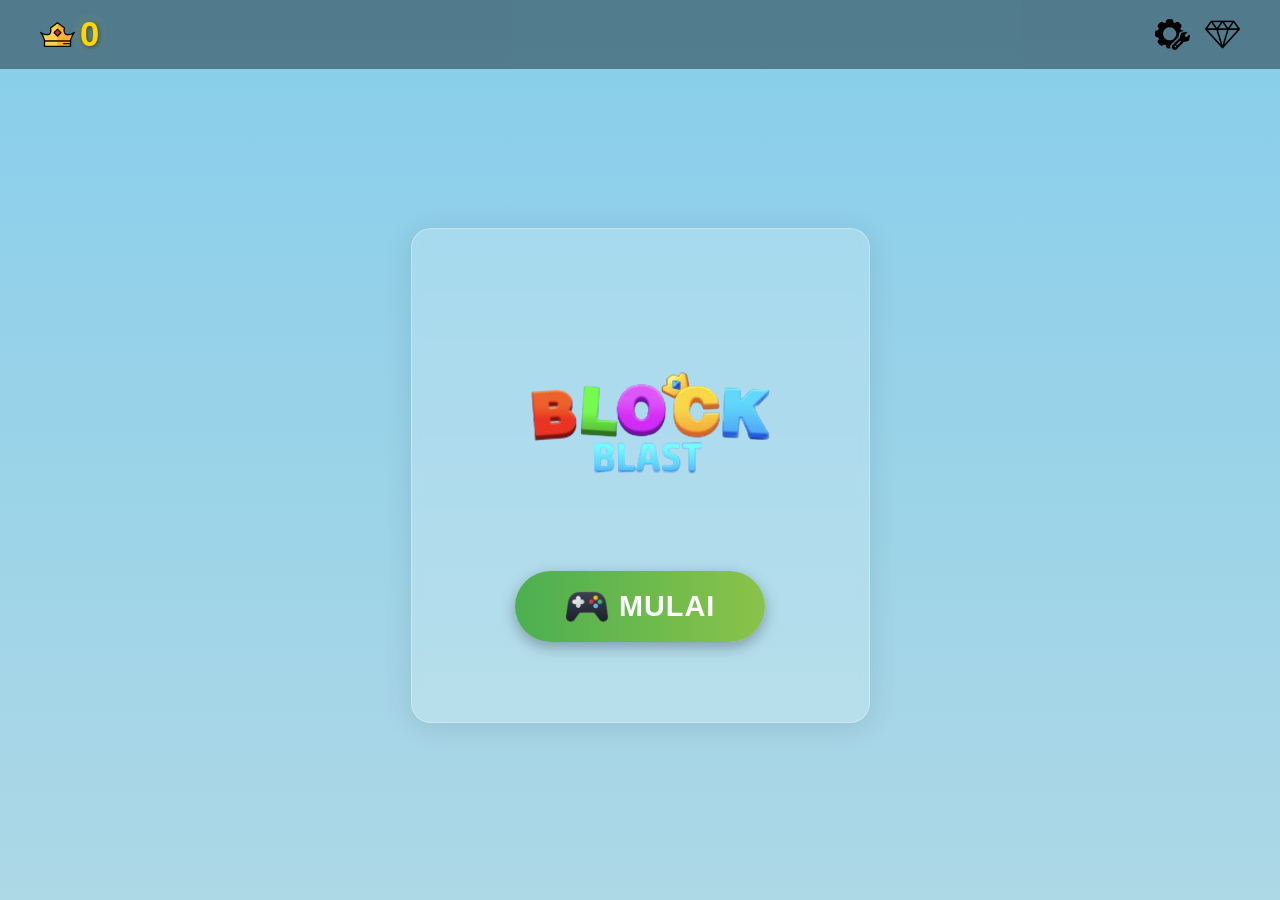
==== index.html @ 2d163d6d "Add files via upload" ====
<!DOCTYPE html>
<html lang="id">
  <head>
    <meta charset="UTF-8" />
    <meta name="viewport" content="width=device-width, initial-scale=1.0" />
    <title>Block Blast Master</title>
    <link rel="stylesheet" href="style-index.css" />
  </head>
  <body>
    <header id="top-bar">
      <div class="top-left-icons">
        <div class="top-icon">
          <img src="assets/images/Crown_Icon.png" alt="Icon Mahkota" />
          <span id="best-score-display-game">0</span>
        </div>
      </div>
      <div class="top-right-icons">
        <div class="top-icon" id="settings-icon-button">
          <img src="assets/images/Settings_Icon.png" alt="Icon Pengaturan" />
        </div>
        <div class="top-currency">
          <img src="assets/images/Diamond_Icon.png" alt="Icon Diamond" />
        </div>
      </div>
    </header>

    <main id="main-menu">
      <div id="central-box">
        <div id="game-logo-central" class="hidden">
          <img
            src="assets/images/block_blast_logo.png"
            alt="Logo Game Block Blast Master"
          />
        </div>
        <button id="start-game-button" class="hidden">
          <img src="assets/images/play.png" alt="Main Game" />
          <span>Mulai</span>
        </button>
      </div>
      <div class="menu-bottom-graphics"></div>
    </main>

    <div id="settings-modal" class="modal-overlay hidden">
      <div class="modal-content">
        <h2>Pengaturan Suara</h2>
        <div class="setting-item">
          <img src="assets/images/music_icon.png" alt="Icon Musik" />
          <label for="music-volume">Musik:</label>
          <input
            type="range"
            id="music-volume"
            min="0"
            max="1"
            step="0.01"
            value="0.5"
          />
        </div>
        <div class="setting-item">
          <img src="assets/images/sfx_icon.png" alt="Icon Efek Suara" />
          <label for="sfx-volume">Efek Suara:</label>
          <input
            type="range"
            id="sfx-volume"
            min="0"
            max="1"
            step="0.01"
            value="0.5"
          />
        </div>
        <button id="close-settings-modal">Tutup</button>
      </div>
    </div>

    <audio id="click-sound" src="assets/audio/click.mp3" preload="auto"></audio>
    <audio
      id="background-music"
      src="assets/audio/background_music.mp3"
      loop
      autoplay
    ></audio>

    <script src="script-index.js"></script>
  </body>
</html>
---- style-index.css ----
/* style-index.css */

/* Pengaturan dasar untuk seluruh halaman */
body {
  margin: 0;
  font-family: "Segoe UI", Tahoma, Geneva, Verdana, sans-serif;
  display: flex;
  flex-direction: column;
  min-height: 100vh; /* Memastikan body mengisi seluruh tinggi viewport */
  background: linear-gradient(
    to bottom,
    #87ceeb,
    #add8e6
  ); /* Contoh background */
  overflow: hidden; /* Mencegah scroll yang tidak perlu */
}

/* --- Top Bar --- */
#top-bar {
  display: flex;
  justify-content: space-between; /* Menjaga jarak antar elemen (kiri & kanan) */
  align-items: center;
  padding: 10px 20px;
  background-color: rgba(0, 0, 0, 0.4); /* Background semi-transparan */
  color: white;
  font-weight: bold;
  font-size: 1.1em;
  position: fixed; /* Tetap di atas */
  width: 100%;
  box-sizing: border-box; /* Padding dihitung dalam lebar */
  z-index: 10; /* Pastikan di atas elemen lain */
}

/* Mengatur grup ikon di kiri dan kanan */
.top-left-icons,
.top-right-icons {
  display: flex;
  align-items: center;
  gap: 15px; /* Jarak antar grup ikon (bisa disesuaikan) */
}

.top-icon,
.top-currency {
  display: flex;
  align-items: center;
  gap: 5px; /* Jarak antara ikon dan teks/angka */
}

.top-icon img,
.top-currency img {
  height: 30px; /* Ukuran default ikon di top bar */
  width: auto;
}

/* Gaya untuk tampilan skor terbaik di halaman utama */
#best-score-display-game {
  font-size: 1.6em; /* Buat lebih besar dari font-size top-bar default */
  color: #ffd700; /* Warna emas */
  font-weight: bold;
  /* Efek bayangan teks untuk menonjolkan */
  text-shadow: 1px 1px 5px rgba(0, 0, 0, 0.5), 0 0 10px rgba(255, 215, 0, 0.3);
}

/* --- Main Menu --- */
#main-menu {
  flex-grow: 1; /* Memastikan main-menu mengisi sisa ruang vertikal */
  display: flex;
  flex-direction: column;
  justify-content: center; /* Pusatkan konten secara vertikal */
  align-items: center; /* Pusatkan konten secara horizontal */
  text-align: center;
  padding-top: 80px; /* Memberi ruang agar tidak tertutup top-bar */
  position: relative; /* Untuk positioning elemen di dalamnya */
  z-index: 1;
}

#central-box {
  background-color: rgba(255, 255, 255, 0.2); /* Background semi-transparan */
  padding: 30px; /* Padding default untuk mobile */
  border-radius: 20px;
  backdrop-filter: blur(5px); /* Efek blur untuk background */
  box-shadow: 0 4px 30px rgba(0, 0, 0, 0.1);
  border: 1px solid rgba(255, 255, 255, 0.3);
  display: flex;
  flex-direction: column;
  align-items: center;
  gap: 30px; /* Jarak antara logo dan tombol */
  max-width: 90%; /* Agar tidak terlalu lebar di mobile */
  margin-top: -30px; /* Mengangkat sedikit ke atas agar lebih pas di tengah */
}

#game-logo-central {
  position: relative; /* Penting untuk animasi floating */
  transition: none; /* Reset transisi default agar tidak bentrok dengan animasi */
}

#game-logo-central.hidden {
  opacity: 0;
  transform: translateY(20px);
  transition: opacity 1s ease-out, transform 1s ease-out; /* Transisi untuk fade-in awal */
}

#game-logo-central.visible {
  opacity: 1;
  transform: translateY(0);
  animation: floating 3s ease-in-out infinite; /* Animasi mengambang */
}

#game-logo-central img {
  width: 100%; /* Agar gambar logo mengisi lebar container */
  max-width: 300px; /* Ukuran maksimum untuk gambar logo (akan di-override oleh media query) */
  height: auto;
  display: block; /* Menghilangkan margin bawah default gambar */
  margin-bottom: 0; /* Tidak ada teks di bawahnya, jadi margin bisa 0 */
}

#start-game-button {
  background: linear-gradient(to right, #4caf50, #8bc34a); /* Gradien hijau */
  color: white;
  border: none;
  padding: 15px 40px;
  border-radius: 50px; /* Bentuk kapsul */
  font-size: 1.5em;
  font-weight: bold;
  cursor: pointer;
  display: flex;
  align-items: center;
  gap: 10px;
  box-shadow: 0 5px 15px rgba(0, 0, 0, 0.3);
  /* Pertahankan transisi untuk hover dan tambahkan untuk fade-in */
  transition: transform 0.3s ease-out, box-shadow 0.3s ease-out,
    opacity 1s ease-out, transform 1s ease-out;
  text-transform: uppercase;
  letter-spacing: 1px;
}

#start-game-button.hidden {
  opacity: 0;
  transform: translateY(20px);
}

#start-game-button.visible {
  opacity: 1;
  transform: translateY(0);
}

#start-game-button img {
  height: 30px; /* Ukuran ikon play */
  width: auto;
}

#start-game-button:hover {
  transform: translateY(-5px) scale(1.05); /* Naik sedikit dan membesar */
  box-shadow: 0 10px 25px rgba(0, 0, 0, 0.4);
}

#start-game-button:active {
  transform: translateY(0); /* Efek saat diklik */
  box-shadow: 0 2px 5px rgba(0, 0, 0, 0.2);
}

.menu-bottom-graphics {
  width: 100%;
  height: 150px; /* Tinggi grafis bawah */
  /* Ganti dengan URL gambar grafis bawah yang kamu punya */
  background: url("../assets/images/menu_bottom_graphic.png") no-repeat center
    bottom;
  background-size: cover; /* Menutupi area */
  position: absolute;
  bottom: 0;
  left: 0;
  z-index: 0; /* Pastikan di belakang elemen lain */
  pointer-events: none; /* Agar tidak menghalangi interaksi */
}

/* --- Animasi Kustom --- */

/* Animasi mengambang (floating) untuk logo */
@keyframes floating {
  0% {
    transform: translateY(0px);
  }
  50% {
    transform: translateY(-10px); /* Bergerak 10px ke atas */
  }
  100% {
    transform: translateY(0px);
  }
}

/* --- Pop-up Pengaturan (Settings Modal) --- */
.modal-overlay {
  position: fixed; /* Tetap di atas semua */
  top: 0;
  left: 0;
  width: 100%;
  height: 100%;
  background-color: rgba(0, 0, 0, 0.7); /* Latar belakang gelap transparan */
  display: flex;
  justify-content: center;
  align-items: center;
  z-index: 1000; /* Pastikan di atas elemen lain */
  opacity: 1; /* Default visible untuk transisi */
  visibility: visible; /* Default visible untuk transisi */
  transition: opacity 0.3s ease, visibility 0.3s ease; /* Animasi fade */
}

.modal-overlay.hidden {
  opacity: 0;
  visibility: hidden;
}

.modal-content {
  background: linear-gradient(
    to bottom right,
    #f0f0f0,
    #e0e0e0
  ); /* Latar belakang modal */
  padding: 30px;
  border-radius: 20px;
  box-shadow: 0 10px 30px rgba(0, 0, 0, 0.5);
  text-align: center;
  max-width: 400px;
  width: 90%;
  transform: translateY(0); /* Default position for transition */
  transition: transform 0.3s ease, opacity 0.3s ease;
  border: 2px solid rgba(255, 255, 255, 0.5); /* Border sedikit transparan */
}

.modal-overlay.hidden .modal-content {
  transform: translateY(-50px); /* Bergeser ke atas saat tersembunyi */
  opacity: 0;
}

.modal-content h2 {
  color: #333;
  margin-bottom: 25px;
  font-size: 1.8em;
  text-shadow: 1px 1px 2px rgba(255, 255, 255, 0.5);
}

.setting-item {
  display: flex;
  align-items: center;
  gap: 15px;
  margin-bottom: 20px;
  background-color: rgba(255, 255, 255, 0.6);
  padding: 10px 15px;
  border-radius: 10px;
  box-shadow: inset 0 1px 5px rgba(0, 0, 0, 0.1);
}

.setting-item img {
  height: 35px; /* Ukuran ikon di pengaturan */
  width: auto;
}

.setting-item label {
  flex-shrink: 0; /* Mencegah label menyusut */
  font-size: 1.1em;
  font-weight: bold;
  color: #555;
  min-width: 60px; /* Lebar minimum untuk label */
  text-align: left;
}

.setting-item input[type="range"] {
  flex-grow: 1; /* Memastikan slider mengisi ruang yang tersisa */
  -webkit-appearance: none; /* Hapus gaya default browser */
  appearance: none;
  width: 100%;
  height: 10px; /* Tinggi slider track */
  background: #d3d3d3; /* Warna track */
  outline: none;
  opacity: 0.8;
  transition: opacity 0.2s;
  border-radius: 5px;
}

.setting-item input[type="range"]:hover {
  opacity: 1;
}

/* Style untuk "thumb" (handle) slider */
.setting-item input[type="range"]::-webkit-slider-thumb {
  -webkit-appearance: none;
  appearance: none;
  width: 25px; /* Ukuran thumb */
  height: 25px;
  border-radius: 50%; /* Bentuk bulat */
  background: #4caf50; /* Warna thumb */
  cursor: pointer;
  box-shadow: 0 2px 5px rgba(0, 0, 0, 0.3);
  border: 2px solid white;
}

.setting-item input[type="range"]::-moz-range-thumb {
  width: 25px;
  height: 25px;
  border-radius: 50%;
  background: #4caf50;
  cursor: pointer;
  box-shadow: 0 2px 5px rgba(0, 0, 0, 0.3);
  border: 2px solid white;
}

#close-settings-modal {
  background: linear-gradient(
    to right,
    #ff6f61,
    #ff9c70
  ); /* Warna merah/oranye */
  color: white;
  border: none;
  padding: 12px 30px;
  border-radius: 25px;
  font-size: 1.1em;
  font-weight: bold;
  cursor: pointer;
  box-shadow: 0 4px 15px rgba(0, 0, 0, 0.2);
  transition: transform 0.2s ease, box-shadow 0.2s ease;
  margin-top: 15px;
}

#close-settings-modal:hover {
  transform: translateY(-2px);
  box-shadow: 0 6px 20px rgba(0, 0, 0, 0.3);
}

/* --- Media Queries untuk Responsivitas --- */

/* Pengaturan untuk Layar yang Lebih Lebar (Desktop/Tablet Lanskap) */
@media (min-width: 768px) {
  #top-bar {
    padding: 15px 40px;
    font-size: 1.2em;
  }

  .top-icon img,
  .top-currency img {
    height: 35px;
  }

  #best-score-display-game {
    font-size: 1.8em; /* Ukuran lebih besar untuk desktop */
  }

  #central-box {
    padding: 60px; /* Diperbesar dari 50px */
    gap: 50px; /* Diperbesar dari 40px, untuk jarak logo dan tombol */
    max-width: 600px; /* Diperbesar dari 500px */
  }

  #game-logo-central img {
    max-width: 450px; /* Diperbesar dari 400px agar proporsional */
  }

  #start-game-button {
    padding: 18px 50px;
    font-size: 1.8em;
  }

  #start-game-button img {
    height: 35px;
  }

  /* Media query untuk pop-up di desktop */
  .modal-content {
    padding: 40px;
    max-width: 500px;
  }
  .modal-content h2 {
    font-size: 2.2em;
  }
  .setting-item {
    gap: 20px;
    padding: 15px 20px;
  }
  .setting-item img {
    height: 40px;
  }
  .setting-item label {
    font-size: 1.2em;
    min-width: 80px;
  }
  .setting-item input[type="range"] {
    height: 12px;
  }
  .setting-item input[type="range"]::-webkit-slider-thumb,
  .setting-item input[type="range"]::-moz-range-thumb {
    width: 30px;
    height: 30px;
  }
  #close-settings-modal {
    padding: 15px 35px;
    font-size: 1.2em;
  }
}

/* Pengaturan untuk Layar Sangat Lebar (Opsional, untuk Monitor Besar) */
@media (min-width: 1200px) {
  #central-box {
    padding: 80px; /* Diperbesar dari 50px */
    max-width: 750px; /* Diperbesar dari 600px */
  }

  #game-logo-central img {
    max-width: 600px; /* Diperbesar dari 500px */
  }
}

/* Pengaturan untuk Layar Kecil (Mobile Potrait) */
@media (max-width: 480px) {
  #top-bar {
    padding: 8px 15px;
    font-size: 1em;
  }

  .top-icon img,
  .top-currency img {
    height: 25px;
  }

  #best-score-display-game {
    font-size: 1.4em; /* Ukuran disesuaikan untuk mobile */
  }

  #central-box {
    padding: 25px; /* Sedikit diperbesar dari 20px */
    gap: 25px; /* Sedikit diperbesar dari 20px */
    /* max-width tetap 90% */
  }

  #game-logo-central img {
    max-width: 280px; /* Sedikit diperbesar dari 250px */
  }

  #start-game-button {
    padding: 12px 30px;
    font-size: 1.3em;
  }

  #start-game-button img {
    height: 25px;
  }

  .menu-bottom-graphics {
    height: 100px;
  }

  /* Media query untuk pop-up di mobile */
  .modal-content {
    padding: 20px;
    max-width: 300px; /* Batasi lebar di mobile */
  }
  .modal-content h2 {
    font-size: 1.5em;
    margin-bottom: 20px;
  }
  .setting-item {
    gap: 10px;
    padding: 8px 10px;
  }
  .setting-item img {
    height: 30px;
  }
  .setting-item label {
    font-size: 1em;
    min-width: 50px;
  }
  .setting-item input[type="range"] {
    height: 8px;
  }
  .setting-item input[type="range"]::-webkit-slider-thumb,
  .setting-item input[type="range"]::-moz-range-thumb {
    width: 20px;
    height: 20px;
  }
  #close-settings-modal {
    padding: 10px 25px;
    font-size: 1em;
  }
}
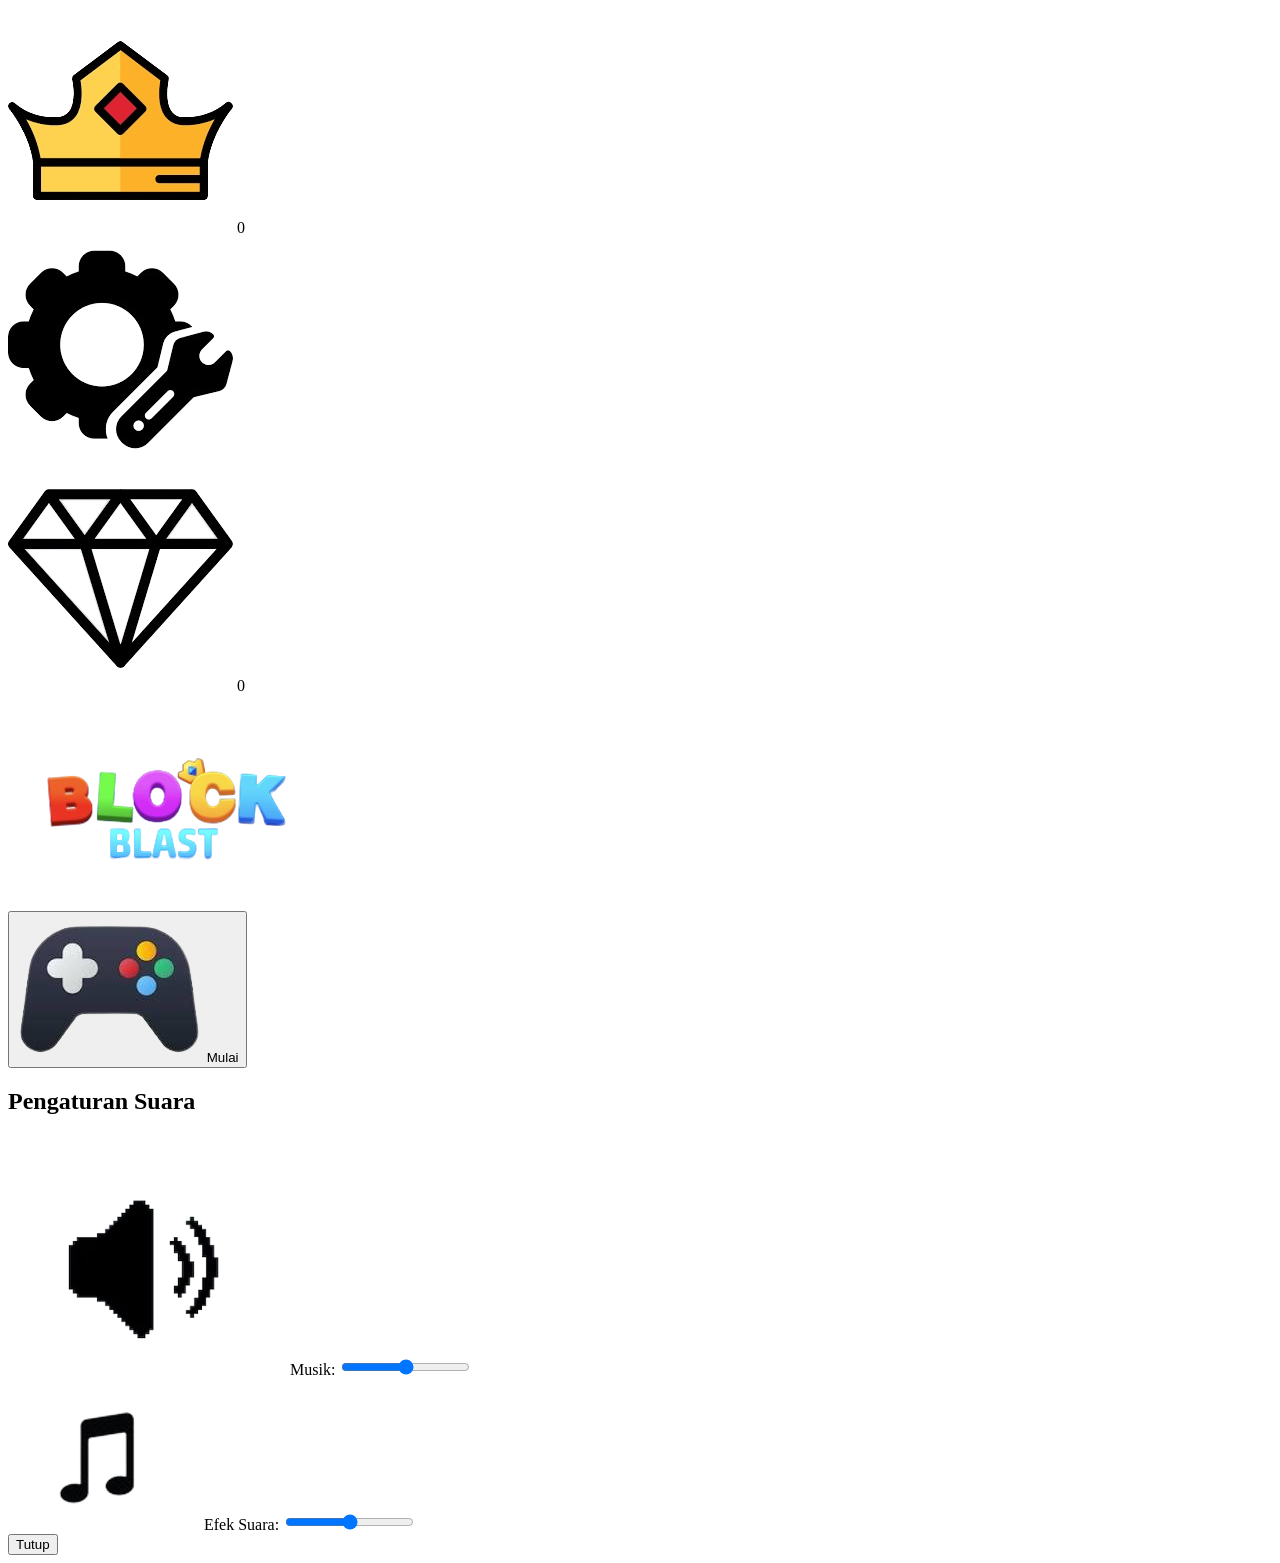
==== commit 646a0c80: "Update HTML title and link stylesheet" ====
--- a/index.html
+++ b/index.html
@@ -3,15 +3,15 @@
   <head>
     <meta charset="UTF-8" />
     <meta name="viewport" content="width=device-width, initial-scale=1.0" />
-    <title>Block Blast Master</title>
-    <link rel="stylesheet" href="style-index.css" />
+    <title>Block Blast Master | Menu Utama</title>
+    <link rel="stylesheet" href="styles.css" />
   </head>
   <body>
     <header id="top-bar">
       <div class="top-left-icons">
         <div class="top-icon">
-          <img src="assets/images/Crown_Icon.png" alt="Icon Mahkota" />
-          <span id="best-score-display-game">0</span>
+          <img src="assets/images/Crown_Icon.png" alt="Icon Mahkota Skor Terbaik" />
+          <span id="best-score-display">0</span>
         </div>
       </div>
       <div class="top-right-icons">
@@ -20,6 +20,7 @@
         </div>
         <div class="top-currency">
           <img src="assets/images/Diamond_Icon.png" alt="Icon Diamond" />
+          <span id="diamond-count">0</span>
         </div>
       </div>
     </header>
@@ -72,13 +73,8 @@
     </div>
 
     <audio id="click-sound" src="assets/audio/click.mp3" preload="auto"></audio>
-    <audio
-      id="background-music"
-      src="assets/audio/background_music.mp3"
-      loop
-      autoplay
-    ></audio>
+    <audio id="background-music" src="assets/audio/background_music.mp3" loop preload="auto"></audio>
 
-    <script src="script-index.js"></script>
+    <script src="script.js"></script>
   </body>
 </html>
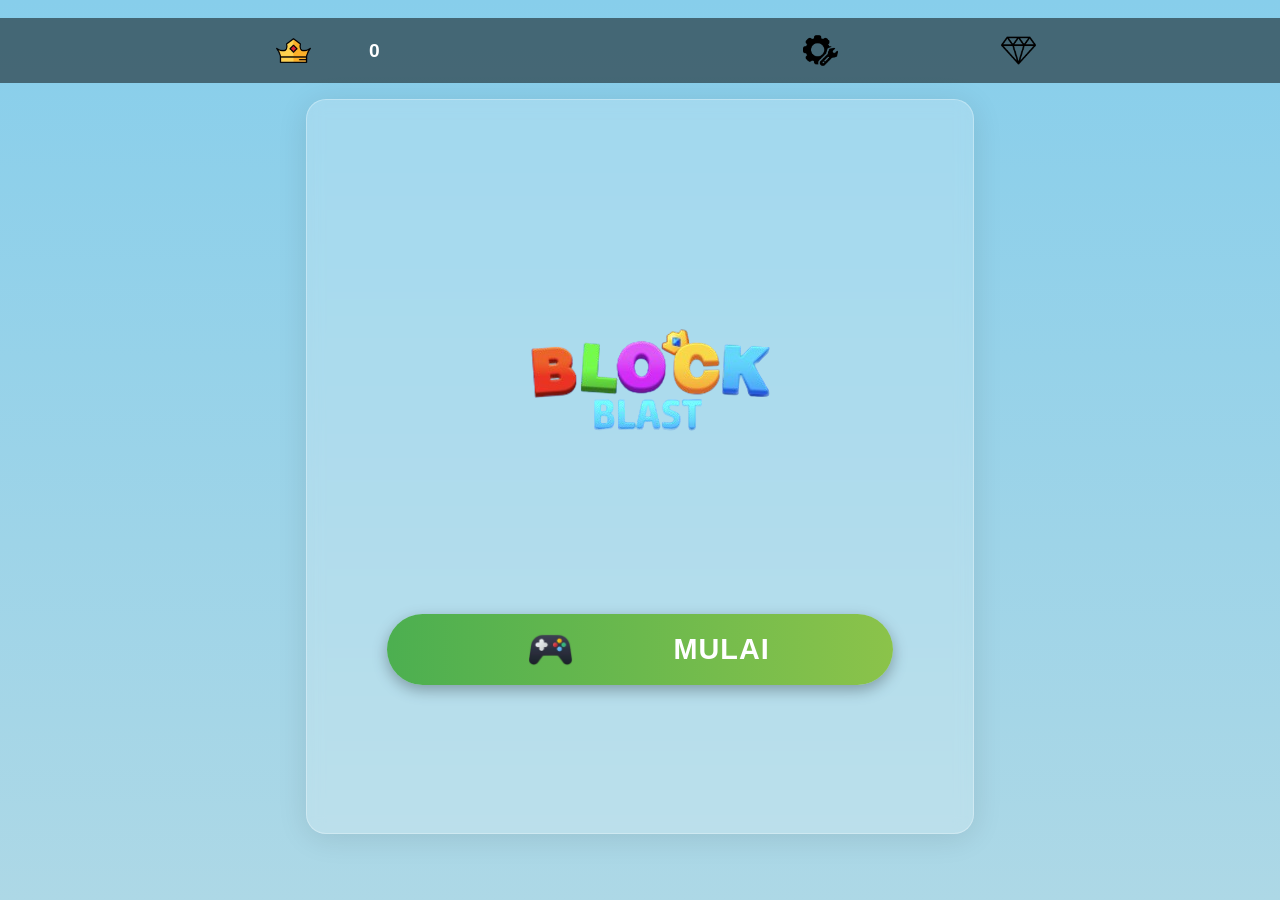
==== commit e91cca97: "Update index.html" ====
--- a/index.html
+++ b/index.html
@@ -1,80 +1,84 @@
 <!DOCTYPE html>
 <html lang="id">
-  <head>
-    <meta charset="UTF-8" />
-    <meta name="viewport" content="width=device-width, initial-scale=1.0" />
-    <title>Block Blast Master | Menu Utama</title>
-    <link rel="stylesheet" href="styles.css" />
-  </head>
-  <body>
-    <header id="top-bar">
-      <div class="top-left-icons">
-        <div class="top-icon">
-          <img src="assets/images/Crown_Icon.png" alt="Icon Mahkota Skor Terbaik" />
-          <span id="best-score-display">0</span>
-        </div>
-      </div>
-      <div class="top-right-icons">
-        <div class="top-icon" id="settings-icon-button">
-          <img src="assets/images/Settings_Icon.png" alt="Icon Pengaturan" />
-        </div>
-        <div class="top-currency">
-          <img src="assets/images/Diamond_Icon.png" alt="Icon Diamond" />
-          <span id="diamond-count">0</span>
-        </div>
-      </div>
-    </header>
+  <head>
+    <meta charset="UTF-8" />
+    <meta name="viewport" content="width=device-width, initial-scale=1.0" />
+    <title>Block Blast Master</title>
+    <link rel="stylesheet" href="style-index.css" />
+  </head>
+  <body>
+    <header id="top-bar">
+      <div class="top-left-icons">
+        <div class="top-icon">
+          <img src="assets/images/Crown_Icon.png" alt="Icon Mahkota" />
+          <span id="best-score-display-game">0</span>
+        </div>
+      </div>
+      <div class="top-right-icons">
+        <div class="top-icon" id="settings-icon-button">
+          <img src="assets/images/Settings_Icon.png" alt="Icon Pengaturan" />
+        </div>
+        <div class="top-currency">
+          <img src="assets/images/Diamond_Icon.png" alt="Icon Diamond" />
+        </div>
+      </div>
+    </header>
 
-    <main id="main-menu">
-      <div id="central-box">
-        <div id="game-logo-central" class="hidden">
-          <img
-            src="assets/images/block_blast_logo.png"
-            alt="Logo Game Block Blast Master"
-          />
-        </div>
-        <button id="start-game-button" class="hidden">
-          <img src="assets/images/play.png" alt="Main Game" />
-          <span>Mulai</span>
-        </button>
-      </div>
-      <div class="menu-bottom-graphics"></div>
-    </main>
+    <main id="main-menu">
+      <div id="central-box">
+        <div id="game-logo-central" class="hidden">
+          <img
+            src="assets/images/block_blast_logo.png"
+            alt="Logo Game Block Blast Master"
+          />
+        </div>
+        <button id="start-game-button" class="hidden">
+          <img src="assets/images/play.png" alt="Main Game" />
+          <span>Mulai</span>
+        </button>
+      </div>
+      <div class="menu-bottom-graphics"></div>
+    </main>
 
-    <div id="settings-modal" class="modal-overlay hidden">
-      <div class="modal-content">
-        <h2>Pengaturan Suara</h2>
-        <div class="setting-item">
-          <img src="assets/images/music_icon.png" alt="Icon Musik" />
-          <label for="music-volume">Musik:</label>
-          <input
-            type="range"
-            id="music-volume"
-            min="0"
-            max="1"
-            step="0.01"
-            value="0.5"
-          />
-        </div>
-        <div class="setting-item">
-          <img src="assets/images/sfx_icon.png" alt="Icon Efek Suara" />
-          <label for="sfx-volume">Efek Suara:</label>
-          <input
-            type="range"
-            id="sfx-volume"
-            min="0"
-            max="1"
-            step="0.01"
-            value="0.5"
-          />
-        </div>
-        <button id="close-settings-modal">Tutup</button>
-      </div>
-    </div>
+    <div id="settings-modal" class="modal-overlay hidden">
+      <div class="modal-content">
+        <h2>Pengaturan Suara</h2>
+        <div class="setting-item">
+          <img src="assets/images/music_icon.png" alt="Icon Musik" />
+          <label for="music-volume">Musik:</label>
+          <input
+            type="range"
+            id="music-volume"
+            min="0"
+            max="1"
+            step="0.01"
+            value="0.5"
+          />
+        </div>
+        <div class="setting-item">
+          <img src="assets/images/sfx_icon.png" alt="Icon Efek Suara" />
+          <label for="sfx-volume">Efek Suara:</label>
+          <input
+            type="range"
+            id="sfx-volume"
+            min="0"
+            max="1"
+            step="0.01"
+            value="0.5"
+          />
+        </div>
+        <button id="close-settings-modal">Tutup</button>
+      </div>
+    </div>
 
-    <audio id="click-sound" src="assets/audio/click.mp3" preload="auto"></audio>
-    <audio id="background-music" src="assets/audio/background_music.mp3" loop preload="auto"></audio>
+    <audio id="click-sound" src="assets/audio/click.mp3" preload="auto"></audio>
+    <audio
+      id="background-music"
+      src="assets/audio/background_music.mp3"
+      loop
+      autoplay
+    ></audio>
 
-    <script src="script.js"></script>
-  </body>
+    <script src="script-index.js"></script>
+  </body>
 </html>
--- a/style-index.css
+++ b/style-index.css
@@ -0,0 +1,478 @@
+/* -------------------------------------------------------------------------- */
+/* --- 1. PENGATURAN DASAR & GLOBAL --- */
+/* -------------------------------------------------------------------------- */
+body {
+  margin: 0;
+  /* Font Family: Ganti dengan font kustom jika Anda memilikinya (misalnya 'PixelFont', sans-serif) */
+  font-family: "Segoe UI", Tahoma, Geneva, Verdana, sans-serif;
+  display: flex;
+  flex-direction: column;
+  min-height: 100vh;
+  /* Latar Belakang: Gradien Biru Muda (khas sky/clean look) */
+  background: linear-gradient(
+    to bottom,
+    #87ceeb,
+    #add8e6
+  ); 
+  overflow: hidden; /* Mencegah scroll yang tidak perlu */
+  color: #333; /* Warna teks default */
+}
+
+/* Kelas Utilitas */
+.hidden {
+  display: none !important; /* Penting: Menyembunyikan elemen secara total dari tata letak */
+}
+
+/* -------------------------------------------------------------------------- */
+/* --- 2. TOP BAR (Header) --- */
+/* -------------------------------------------------------------------------- */
+#top-bar {
+  display: flex;
+  justify-content: space-between;
+  align-items: center;
+  padding: 10px 20px;
+  background-color: rgba(0, 0, 0, 0.5); /* Lebih gelap sedikit untuk kontras */
+  color: white;
+  font-weight: bold;
+  font-size: 1.1em;
+  position: fixed;
+  width: 100%;
+  box-sizing: border-box;
+  z-index: 10;
+}
+
+.top-left-icons,
+.top-right-icons {
+  display: flex;
+  align-items: center;
+  gap: 15px;
+}
+
+.top-icon,
+.top-currency {
+  display: flex;
+  align-items: center;
+  gap: 5px;
+}
+
+.top-icon img,
+.top-currency img {
+  height: 30px;
+  width: auto;
+}
+
+/* Efek pointer pada elemen yang dapat diklik */
+#settings-icon-button {
+  cursor: pointer;
+  transition: opacity 0.2s;
+}
+
+#settings-icon-button:hover {
+  opacity: 0.8;
+}
+
+/* Gaya untuk tampilan Skor Terbaik */
+#best-score-display { /* ID disesuaikan dengan HTML yang baru */
+  font-size: 1.6em;
+  color: #ffd700; /* Warna Emas */
+  font-weight: bold;
+  text-shadow: 1px 1px 5px rgba(0, 0, 0, 0.5), 0 0 10px rgba(255, 215, 0, 0.3);
+}
+
+/* Gaya untuk tampilan Jumlah Diamond */
+#diamond-count { /* Kelas/ID baru sesuai HTML */
+  font-size: 1.2em;
+  color: #a0f0ff; /* Warna Biru muda berkilauan */
+  font-weight: bold;
+}
+
+
+/* -------------------------------------------------------------------------- */
+/* --- 3. MAIN MENU --- */
+/* -------------------------------------------------------------------------- */
+#main-menu {
+  flex-grow: 1;
+  display: flex;
+  flex-direction: column;
+  justify-content: center;
+  align-items: center;
+  padding-top: 80px;
+  position: relative;
+  z-index: 1;
+}
+
+#central-box {
+  /* Efek Glassmorphism */
+  background-color: rgba(255, 255, 255, 0.2);
+  padding: 30px;
+  border-radius: 20px;
+  backdrop-filter: blur(8px); /* Meningkatkan sedikit efek blur */
+  box-shadow: 0 4px 30px rgba(0, 0, 0, 0.1);
+  border: 1px solid rgba(255, 255, 255, 0.3);
+  
+  display: flex;
+  flex-direction: column;
+  align-items: center;
+  gap: 30px;
+  max-width: 90%;
+  margin-top: -30px;
+}
+
+/* Logo (Animasi Fade-in dan Floating) */
+#game-logo-central {
+  position: relative;
+  opacity: 0; /* Default: Sembunyikan untuk animasi */
+  transform: translateY(20px);
+  transition: opacity 1s ease-out, transform 1s ease-out;
+}
+
+#game-logo-central.visible {
+  opacity: 1;
+  transform: translateY(0);
+  animation: floating 3s ease-in-out infinite;
+}
+
+#game-logo-central img {
+  width: 100%;
+  max-width: 300px;
+  height: auto;
+  display: block;
+}
+
+/* Tombol Mulai */
+#start-game-button {
+  background: linear-gradient(to right, #4caf50, #8bc34a);
+  color: white;
+  border: none;
+  padding: 15px 40px;
+  border-radius: 50px;
+  font-size: 1.5em;
+  font-weight: bold;
+  cursor: pointer;
+  display: flex;
+  align-items: center;
+  gap: 10px;
+  box-shadow: 0 5px 15px rgba(0, 0, 0, 0.3);
+  text-transform: uppercase;
+  letter-spacing: 1px;
+  
+  /* Transisi untuk hover dan fade-in */
+  transition: transform 0.3s ease-out, box-shadow 0.3s ease-out, 
+              opacity 1s ease-out 0.2s, transform 1s ease-out 0.2s; /* Delay sedikit agar tombol muncul setelah logo */
+  
+  opacity: 0; /* Default: Sembunyikan untuk animasi */
+  transform: translateY(20px);
+}
+
+#start-game-button.visible {
+  opacity: 1;
+  transform: translateY(0);
+}
+
+#start-game-button img {
+  height: 30px;
+  width: auto;
+}
+
+#start-game-button:hover {
+  transform: translateY(-5px) scale(1.05);
+  box-shadow: 0 10px 25px rgba(0, 0, 0, 0.4);
+}
+
+#start-game-button:active {
+  transform: translateY(0);
+  box-shadow: 0 2px 5px rgba(0, 0, 0, 0.2);
+}
+
+/* Grafis Bawah */
+.menu-bottom-graphics {
+  width: 100%;
+  height: 150px;
+  /* Ganti dengan URL gambar grafis bawah yang kamu punya */
+  background: url("assets/images/menu_bottom_graphic.png") no-repeat center bottom; 
+  background-size: cover;
+  position: absolute;
+  bottom: 0;
+  left: 0;
+  z-index: 0;
+  pointer-events: none;
+}
+
+/* Animasi Kustom */
+@keyframes floating {
+  0% { transform: translateY(0px); }
+  50% { transform: translateY(-10px); }
+  100% { transform: translateY(0px); }
+}
+
+/* -------------------------------------------------------------------------- */
+/* --- 4. POP-UP PENGATURAN (SETTINGS MODAL) --- */
+/* -------------------------------------------------------------------------- */
+.modal-overlay {
+  position: fixed;
+  top: 0;
+  left: 0;
+  width: 100%;
+  height: 100%;
+  background-color: rgba(0, 0, 0, 0.7);
+  display: flex;
+  justify-content: center;
+  align-items: center;
+  z-index: 1000;
+  opacity: 0; /* Default hidden status untuk transisi */
+  visibility: hidden; /* Tambahan visibility agar elemen tidak dapat diakses saat opacity 0 */
+  transition: opacity 0.3s ease, visibility 0.3s ease;
+}
+
+.modal-overlay.hidden {
+  opacity: 0;
+  visibility: hidden;
+}
+
+/* Mengatur visibilitas saat modal ditampilkan */
+.modal-overlay:not(.hidden) {
+    opacity: 1;
+    visibility: visible;
+}
+
+
+.modal-content {
+  background: linear-gradient(
+    to bottom right,
+    #f0f0f0,
+    #e0e0e0
+  );
+  padding: 30px;
+  border-radius: 20px;
+  box-shadow: 0 10px 30px rgba(0, 0, 0, 0.5);
+  text-align: center;
+  max-width: 400px;
+  width: 90%;
+  transform: translateY(0);
+  transition: transform 0.3s ease, opacity 0.3s ease;
+  border: 2px solid rgba(255, 255, 255, 0.5);
+}
+
+/* Animasi geser modal saat muncul */
+.modal-overlay.hidden .modal-content {
+  transform: translateY(-50px);
+  opacity: 0;
+}
+
+.modal-content h2 {
+  color: #333;
+  margin-bottom: 25px;
+  font-size: 1.8em;
+  text-shadow: 1px 1px 2px rgba(255, 255, 255, 0.5);
+}
+
+.setting-item {
+  display: flex;
+  align-items: center;
+  gap: 15px;
+  margin-bottom: 20px;
+  background-color: rgba(255, 255, 255, 0.6);
+  padding: 10px 15px;
+  border-radius: 10px;
+  box-shadow: inset 0 1px 5px rgba(0, 0, 0, 0.1);
+}
+
+.setting-item img {
+  height: 35px;
+  width: auto;
+}
+
+.setting-item label {
+  flex-shrink: 0;
+  font-size: 1.1em;
+  font-weight: bold;
+  color: #555;
+  min-width: 60px;
+  text-align: left;
+}
+
+/* Gaya Slider (Volume) */
+.setting-item input[type="range"] {
+  flex-grow: 1;
+  -webkit-appearance: none;
+  appearance: none;
+  width: 100%;
+  height: 10px;
+  background: #d3d3d3;
+  outline: none;
+  opacity: 0.8;
+  transition: opacity 0.2s;
+  border-radius: 5px;
+}
+
+.setting-item input[type="range"]:hover {
+  opacity: 1;
+}
+
+/* Style untuk "thumb" (handle) slider */
+.setting-item input[type="range"]::-webkit-slider-thumb {
+  -webkit-appearance: none;
+  appearance: none;
+  width: 25px;
+  height: 25px;
+  border-radius: 50%;
+  background: #4caf50;
+  cursor: pointer;
+  box-shadow: 0 2px 5px rgba(0, 0, 0, 0.3);
+  border: 2px solid white;
+}
+
+.setting-item input[type="range"]::-moz-range-thumb {
+  width: 25px;
+  height: 25px;
+  border-radius: 50%;
+  background: #4caf50;
+  cursor: pointer;
+  box-shadow: 0 2px 5px rgba(0, 0, 0, 0.3);
+  border: 2px solid white;
+}
+
+#close-settings-modal {
+  background: linear-gradient(
+    to right,
+    #ff6f61,
+    #ff9c70
+  );
+  color: white;
+  border: none;
+  padding: 12px 30px;
+  border-radius: 25px;
+  font-size: 1.1em;
+  font-weight: bold;
+  cursor: pointer;
+  box-shadow: 0 4px 15px rgba(0, 0, 0, 0.2);
+  transition: transform 0.2s ease, box-shadow 0.2s ease;
+  margin-top: 15px;
+}
+
+#close-settings-modal:hover {
+  transform: translateY(-2px);
+  box-shadow: 0 6px 20px rgba(0, 0, 0, 0.3);
+}
+
+
+/* -------------------------------------------------------------------------- */
+/* --- 5. MEDIA QUERIES (Responsivitas) --- */
+/* -------------------------------------------------------------------------- */
+
+/* Pengaturan untuk Layar yang Lebih Lebar (Desktop/Tablet Lanskap) */
+@media (min-width: 768px) {
+  #top-bar {
+    padding: 15px 40px;
+    font-size: 1.2em;
+  }
+
+  .top-icon img,
+  .top-currency img {
+    height: 35px;
+  }
+
+  #best-score-display {
+    font-size: 1.8em;
+  }
+  
+  #diamond-count {
+    font-size: 1.4em;
+  }
+
+  #central-box {
+    padding: 60px;
+    gap: 50px;
+    max-width: 600px;
+  }
+
+  #game-logo-central img {
+    max-width: 450px;
+  }
+
+  #start-game-button {
+    padding: 18px 50px;
+    font-size: 1.8em;
+  }
+
+  #start-game-button img {
+    height: 35px;
+  }
+  
+  /* Media query untuk pop-up di desktop */
+  .modal-content {
+    padding: 40px;
+    max-width: 500px;
+  }
+  .setting-item input[type="range"]::-webkit-slider-thumb,
+  .setting-item input[type="range"]::-moz-range-thumb {
+    width: 30px;
+    height: 30px;
+  }
+}
+
+/* Pengaturan untuk Layar Sangat Lebar (Monitor Besar) */
+@media (min-width: 1200px) {
+  #central-box {
+    padding: 80px;
+    max-width: 750px;
+  }
+
+  #game-logo-central img {
+    max-width: 600px;
+  }
+}
+
+/* Pengaturan untuk Layar Kecil (Mobile Potrait) */
+@media (max-width: 480px) {
+  #top-bar {
+    padding: 8px 15px;
+    font-size: 1em;
+  }
+
+  .top-icon img,
+  .top-currency img {
+    height: 25px;
+  }
+
+  #best-score-display {
+    font-size: 1.4em;
+  }
+  
+  #diamond-count {
+    font-size: 1.1em;
+  }
+
+  #central-box {
+    padding: 25px;
+    gap: 25px;
+  }
+
+  #game-logo-central img {
+    max-width: 280px;
+  }
+
+  #start-game-button {
+    padding: 12px 30px;
+    font-size: 1.3em;
+  }
+
+  #start-game-button img {
+    height: 25px;
+  }
+
+  .menu-bottom-graphics {
+    height: 100px;
+  }
+
+  /* Media query untuk pop-up di mobile */
+  .modal-content {
+    padding: 20px;
+    max-width: 300px;
+  }
+  .setting-item input[type="range"]::-webkit-slider-thumb,
+  .setting-item input[type="range"]::-moz-range-thumb {
+    width: 20px;
+    height: 20px;
+  }
+}
